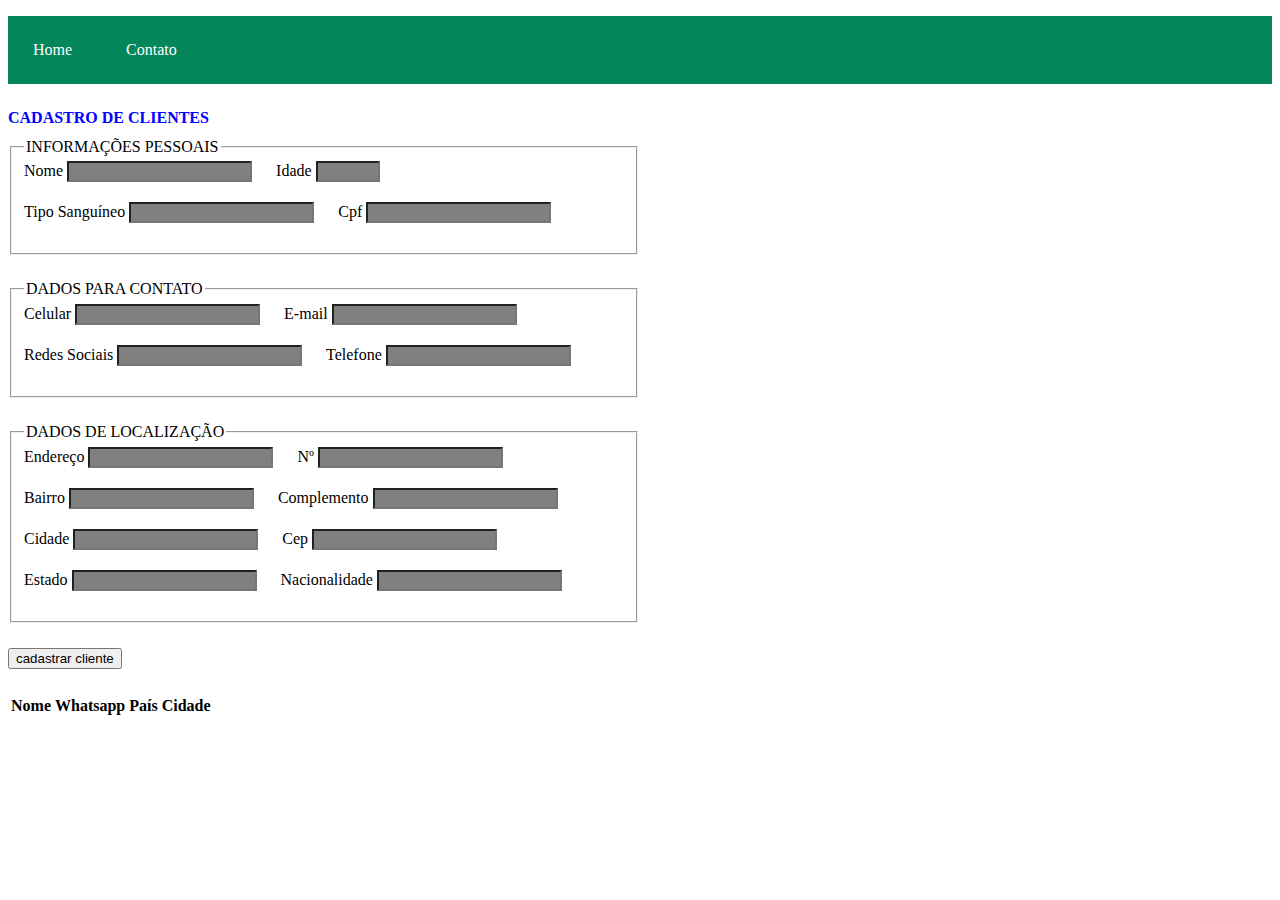
==== contato.html @ d9710432 "cria pagina de contato" ====
<!DOCTYPE html>
<html lang="en">

<head>
    <meta charset="UTF-8">
    <meta http-equiv="X-UA-Compatible" content="IE=edge">
    <meta name="viewport" content="width=device-width, initial-scale=1.0">
    <title>formulário de clientes</title>
    <link rel="stylesheet" href="style.css">
    <link rel="stylesheet" href="menu.css">
</head>

<body>

    <div class="info-block">
        <nav id="menu-h">
            <ul>
                <li>
                    <a href="index.html">
                        Home
                    </a>
                </li> 
                <li><a href="contato.html">Contato</a></li>            
            </ul>
        </nav>
    </div>

    <div class="box info-block">
        <h1 class="font-blue">CADASTRO DE CLIENTES </h1>
        <form action="" id="form">
            <div class="info-block">
                <fieldset>
                    <legend>INFORMAÇÕES PESSOAIS</legend>
                    <label for="name">Nome</label>
                    <input type="text" id="name" name="name">

                    <label for="age">Idade</label>
                    <input type="number" id="age" min="1" max="100" name="age">
                    <br>
                    <label for="blood">Tipo Sanguíneo</label>
                    <input type="text" id="blood" maxlength="2" name="blood">
                    <label for="cpf">Cpf</label>
                    <input type="number" id="cpf" maxlength="1" name="cpf">
                </fieldset>
            </div>

            <div class="info-block">
                <fieldset>
                    <legend>DADOS PARA CONTATO</legend>
                    <label for="cellphone">Celular</label>
                    <input type="text" id="cellphone" name="cellphone">

                    <label for="email">E-mail</label>
                    <input type="text" id="email" name="email">
                    <br>
                    <label for="social_networks">Redes Sociais</label>
                    <input type="text" id="social_networks" name="social_networks">

                    <label for="phone">Telefone</label>
                    <input type="text" id="phone" name="phone">
                </fieldset>
            </div>

            <div class="info-block">
                <fieldset>
                    <legend>DADOS DE LOCALIZAÇÃO</legend>
                    <label for="address">Endereço</label>
                    <input type="text" id="address" name="address">

                    <label for="house_number">Nº</label>
                    <input type="number" id="house_number" name="house_number">
                    <br>
                    <label for="district">Bairro</label>
                    <input type="text" id="district" name="district">

                    <label for="complement">Complemento</label>
                    <input type="text" id="complement" name="complement">
                    <br>
                    <label for="city">Cidade</label>
                    <input type="text" id="city" name="city">

                    <label for="zip_code">Cep</label>
                    <input type="number" id="zip_code" name="zip_code">
                    <br>
                    <label for="state">Estado</label>
                    <input type="text" id="state" name="state">

                    <label for="nationality">Nacionalidade</label>
                    <input type="text" id="nationality" name="nationality">
                </fieldset>
            </div>
            <button onclick="cadastrar(event)">
                cadastrar cliente
            </button>
        </form>

    </div>

    <div>
        <table>
            <tr>
                <th>Nome</th>
                <th>Whatsapp</th>
                <th>País</th>
                <th>Cidade</th>
            </tr>
        </table>
        <div id="result">

        </div>

    </div>

    <script src="script.js"></script>
</body>

</html>
---- style.css ----
.font-blue {
    font-size: 16px;
    color: blue;
}

legend{
    color: black;
    
}

.info-block{
    margin-bottom: 25px;
}

input{
    margin-right: 20px;
    margin-bottom: 20px;
    background-color: gray
}

.box{
    width: 50%;
}
---- menu.css ----
#menu-h{
    background-color: rgb(2, 134, 90);
}

#menu-h ul {
    max-width: 800px;
    list-style: none;
    padding: 0;
}

#menu-h ul li {
    display: inline;
}

#menu-h ul li a {
    color: rgb(255, 255, 255);
    padding: 25px;
    display: inline-block;
    text-decoration: none;
    transition: background .4s;
}

#menu-h ul li a:hover {
    background-color: rgb(24, 139, 233);
}
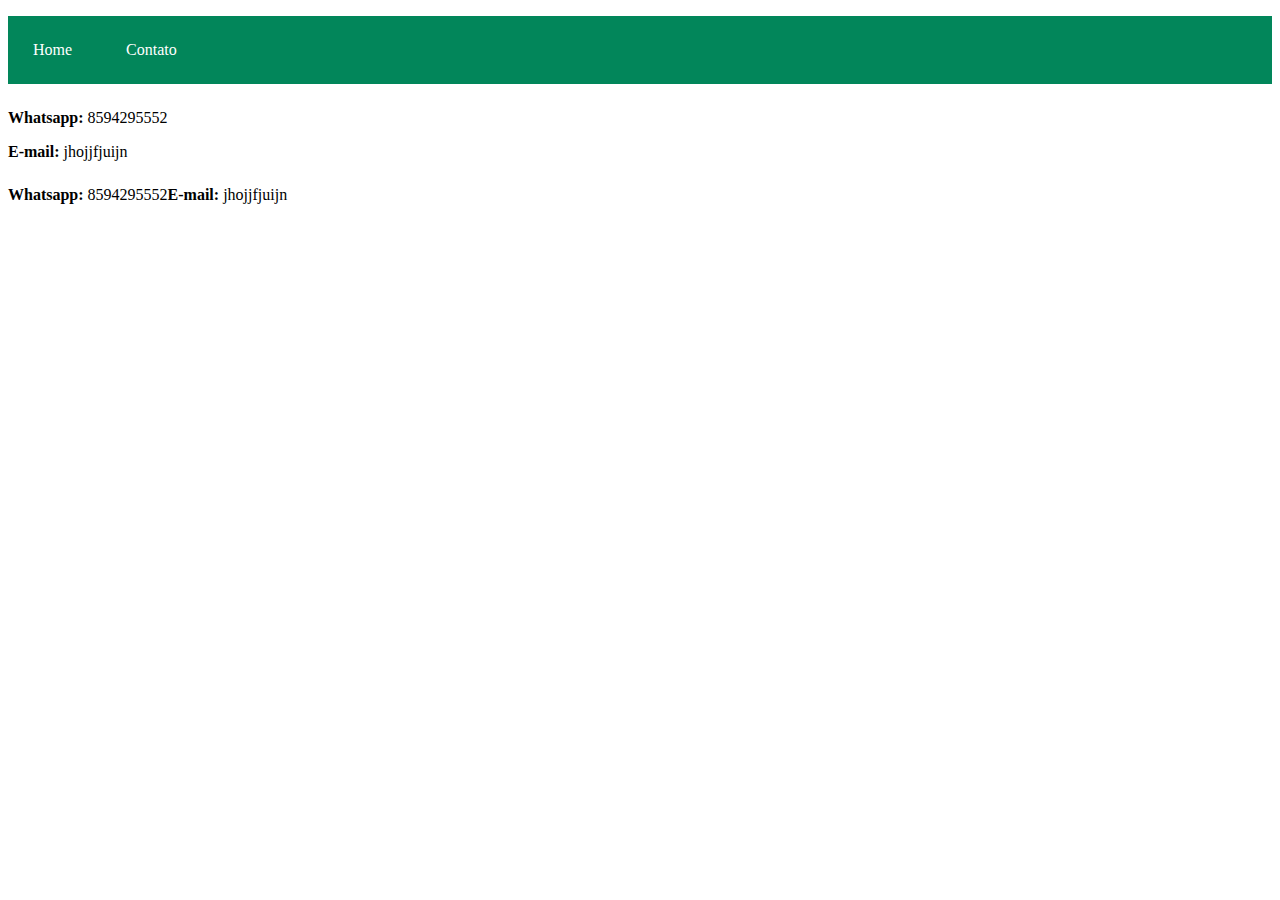
==== commit 9263aaf4: "adciona informacoes de contato" ====
--- a/contato.html
+++ b/contato.html
@@ -25,90 +25,27 @@
         </nav>
     </div>
 
-    <div class="box info-block">
-        <h1 class="font-blue">CADASTRO DE CLIENTES </h1>
-        <form action="" id="form">
-            <div class="info-block">
-                <fieldset>
-                    <legend>INFORMAÇÕES PESSOAIS</legend>
-                    <label for="name">Nome</label>
-                    <input type="text" id="name" name="name">
-
-                    <label for="age">Idade</label>
-                    <input type="number" id="age" min="1" max="100" name="age">
-                    <br>
-                    <label for="blood">Tipo Sanguíneo</label>
-                    <input type="text" id="blood" maxlength="2" name="blood">
-                    <label for="cpf">Cpf</label>
-                    <input type="number" id="cpf" maxlength="1" name="cpf">
-                </fieldset>
-            </div>
-
-            <div class="info-block">
-                <fieldset>
-                    <legend>DADOS PARA CONTATO</legend>
-                    <label for="cellphone">Celular</label>
-                    <input type="text" id="cellphone" name="cellphone">
-
-                    <label for="email">E-mail</label>
-                    <input type="text" id="email" name="email">
-                    <br>
-                    <label for="social_networks">Redes Sociais</label>
-                    <input type="text" id="social_networks" name="social_networks">
-
-                    <label for="phone">Telefone</label>
-                    <input type="text" id="phone" name="phone">
-                </fieldset>
-            </div>
-
-            <div class="info-block">
-                <fieldset>
-                    <legend>DADOS DE LOCALIZAÇÃO</legend>
-                    <label for="address">Endereço</label>
-                    <input type="text" id="address" name="address">
-
-                    <label for="house_number">Nº</label>
-                    <input type="number" id="house_number" name="house_number">
-                    <br>
-                    <label for="district">Bairro</label>
-                    <input type="text" id="district" name="district">
-
-                    <label for="complement">Complemento</label>
-                    <input type="text" id="complement" name="complement">
-                    <br>
-                    <label for="city">Cidade</label>
-                    <input type="text" id="city" name="city">
-
-                    <label for="zip_code">Cep</label>
-                    <input type="number" id="zip_code" name="zip_code">
-                    <br>
-                    <label for="state">Estado</label>
-                    <input type="text" id="state" name="state">
-
-                    <label for="nationality">Nacionalidade</label>
-                    <input type="text" id="nationality" name="nationality">
-                </fieldset>
-            </div>
-            <button onclick="cadastrar(event)">
-                cadastrar cliente
-            </button>
-        </form>
-
+    <div class="info-block">
+        <p>
+            <strong>Whatsapp:</strong>
+            <span>8594295552</span>
+        </p>
+        <p>
+            <strong>E-mail:</strong>
+            <span>jhojjfjuijn</span>
+        </p>
     </div>
 
-    <div>
-        <table>
-            <tr>
-                <th>Nome</th>
-                <th>Whatsapp</th>
-                <th>País</th>
-                <th>Cidade</th>
-            </tr>
-        </table>
-        <div id="result">
-
+    <div class="info-block list">
+        <div>
+            <strong>Whatsapp:</strong>
+            <span>8594295552</span>
         </div>
 
+        <div>
+            <strong>E-mail:</strong>
+            <span>jhojjfjuijn</span>
+        </div>
     </div>
 
     <script src="script.js"></script>
--- a/style.css
+++ b/style.css
@@ -20,4 +20,8 @@
 
 .box{
     width: 50%;
+}
+
+.list{
+    display: flex;
 }